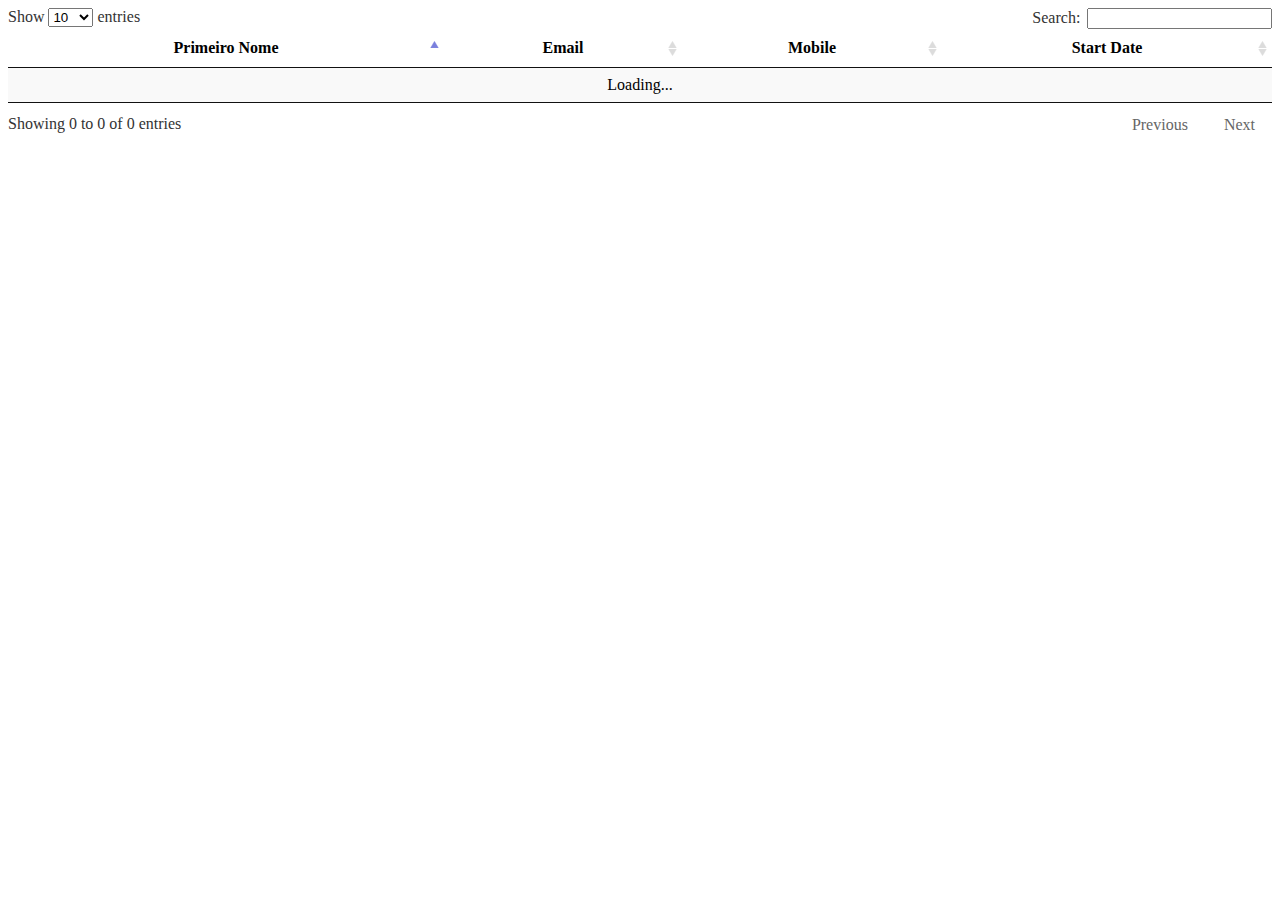
==== Tabela/index.html @ d3fe1b62 "tabela bootstrap" ====
<!DOCTYPE html>
<html>
    <head>
        <meta charset="utf-8">

        <meta name="viewport" content="initial-scale=1.0, maximum-scale=2.0">
        <link rel="stylesheet" type="text/css" href="css/jquery.dataTables.css">
        <script type="text/javascript" language="javascript" src="js/jquery.js"></script>
        <script type="text/javascript" language="javascript" src="js/jquery.dataTables.js"></script>
        <script type="text/javascript" language="javascript" class="init">

            $(document).ready(function() {
                $('#example').dataTable({
                    "aProcessing": true,
                    "aServerSide": true,
                    "ajax": "server-response.php",
                });
            });

        </script>
    </head>

    <body class="dt-example">
        <table id="example" class="display" cellspacing="0" width="100%">
            <thead>
                <tr>
                    <th>Primeiro Nome</th>
                    <th>Email</th>
                    <th>Mobile</th>
                    <th>Start Date</th>
                </tr>
            </thead>
        </table>


    </body>
</html>
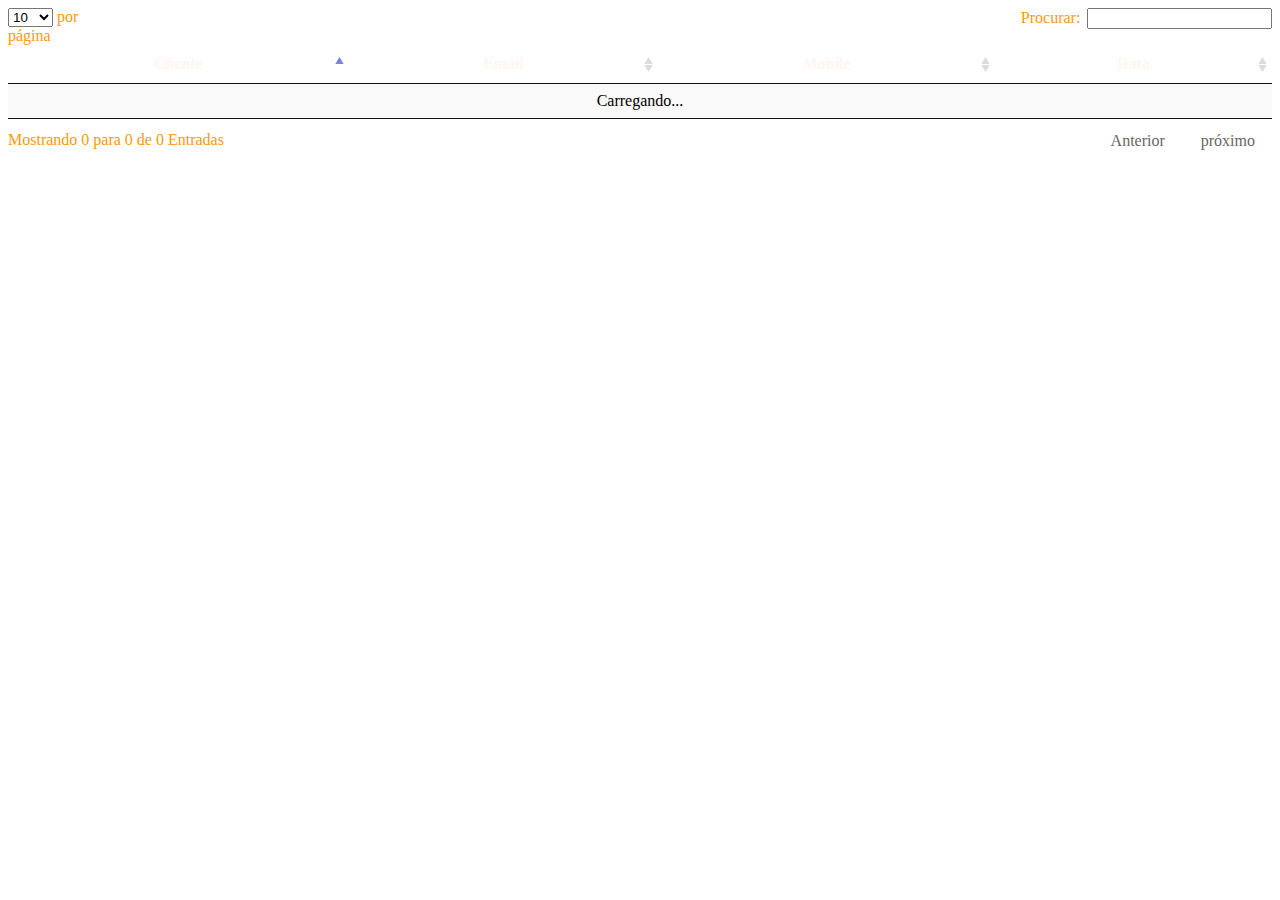
==== commit a787f423: "teste1" ====
--- a/Tabela/index.html
+++ b/Tabela/index.html
@@ -24,10 +24,10 @@
         <table id="example" class="display" cellspacing="0" width="100%">
             <thead>
                 <tr>
-                    <th>Primeiro Nome</th>
+                    <th>Cliente</th>
                     <th>Email</th>
                     <th>Mobile</th>
-                    <th>Start Date</th>
+                    <th>Data</th>
                 </tr>
             </thead>
         </table>
